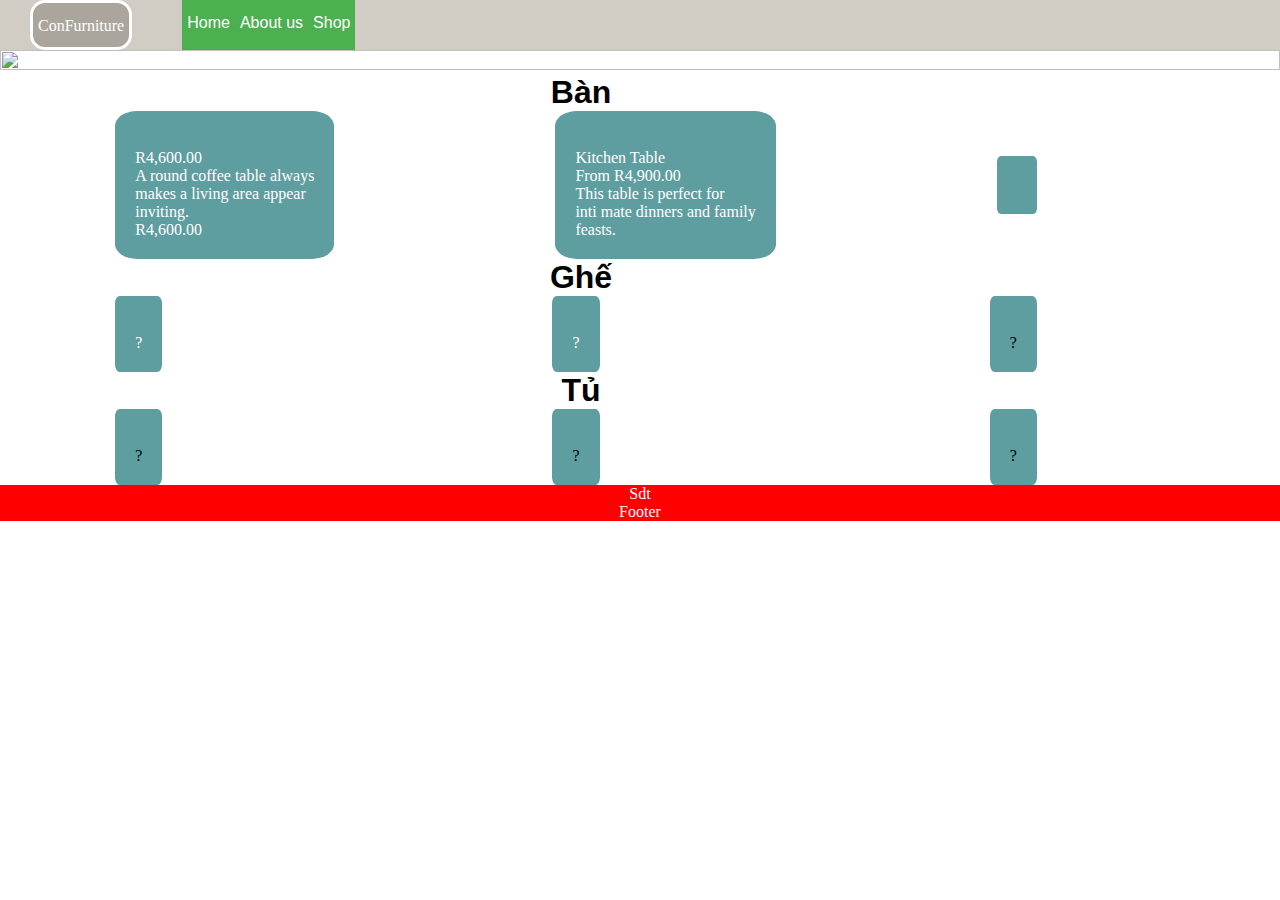
==== index.html @ 7d1e919d "link(havent finished yet)" ====
<!DOCTYPE html>
<html lang="en">

<head>
    <meta charset="UTF-8">
    <meta name="viewport" content="width=device-width, initial-scale=1.0">
    <title>ConFurniture</title>
    <link rel="stylesheet" href="style.css">
</head>

<body>
    <div class="side_bar"></div>
    <div class="bar">
        <div class="left">

            <ul>
                <li style="margin-left:-70px; margin-right: 50px;" id="av">ConFurniture</li>
                <li><a href="home.html">Home</a></li>
                <li>About us</li>
                <li><a href="index.html">Shop</a></li>

            </ul>
        </div>
        <div class="right">

        </div>
    </div>

    <div>
        <img style="width: 100%;height: 100%;"
            src="https://nhadep.com.vn/Uploads/images/banner/Slide-trang-chu/slide-1.jpg" alt="">
    </div>
    <div style="display: flex;" class="content-contaner">

        <div class="right-content">
            <h1 id="name">Bàn</h1>
            <section class="thingys">
                <a href="./table.html">
                    <div class="box">
                        <div>
                            <img class="img" src="https://incanda.co.za/wp-content/uploads/2018/10/LIN_7683-scaled.jpg"
                                alt="">
                        </div>
                        <p>R4,600.00</p>

                        <p> A round coffee table always</p>
                        <p>makes a living area appear</p>
                        <p>inviting.</p>
                        R4,600.00

                        <!-- A round coffee table always makes a living area appear inviting. The Namib coffee table is ideal for a cup of anything with a few friends. -->

                        <!-- All items are subject to availability; current lead times will apply for manufacturing. -->
                        <!-- For more fabric, leather, wood or size options, please contact one of our showrooms. -->
                        <!-- Photos used are representative of the design only. Variation is bound to occur due to the nature of organic material and configuration of digital screens. Choose from swatches for fabric or leather. -->
                    </div>
                </a>
                <a href="./table2.html">
                    <div class="box">
                        <div>
                            <img class="img" src="https://incanda.co.za/wp-content/uploads/2018/10/LIN_7896-scaled.jpg"
                                alt="">
                        </div>
                        <p>Kitchen Table </p>
                        <p>From R4,900.00</p>
                        <p>This table is perfect for</p>
                        <p>inti mate dinners and family</p>
                        <p>feasts.</p>
                    </div>
                </a>
                <a href="./table3.html">
                    <div class="box">
                        <div>
                            <img src="https://media.discordapp.net/attachments/761925313293713485/761925721018597376/download_1.jpg"
                                alt="">
                        </div>
                    </div>
                </a>
            </section>
            </h1>
            <h1 id="name">Ghế</h1>
            <section class="thingys">
                <a href="./chair1">
                    <div class="box">
                        <div>
                            <img src="https://media.discordapp.net/attachments/761925313293713485/761925795744186398/download_6.jpg"
                                alt="">
                        </div>
                        <p>?</p>
                    </div>
                </a>
                <a href="./chair2.html">
                    <div class="box">
                        <div>
                            <img src="https://media.discordapp.net/attachments/761925313293713485/761925794460598303/download_5.jpg"
                                alt="">
                        </div>
                        <p>?</p>
                    </div>
                </a>    
                

                <div class="box">
                    <div>
                        <img src="https://media.discordapp.net/attachments/761925313293713485/761925746431623188/download_3.jpg"
                            alt="">
                    </div>
                    <p>?</p>
                </div>


            </section>
            </h1>
            <h1 id="name">Tủ</h1>
            <section class="thingys">
                <div class="box">
                    <div>
                        <img src="https://media.discordapp.net/attachments/761925313293713485/761925797010604032/download_7.jpg"
                            alt="">
                    </div>
                    <p>?</p>
                </div>
                <div class="box">
                    <div>
                        <img src="https://media.discordapp.net/attachments/761925313293713485/761925799309213696/download_10.jpg"
                            alt="">
                    </div>
                    <p>?</p>
                </div>
                <div class="box">
                    <div>
                        <img src="https://media.discordapp.net/attachments/761925313293713485/761925797010604032/download_7.jpg"
                            alt="">
                    </div>
                    <p>?</p>
                </div>
            </section>
        </div>

    </div>
    <div class="footer">
        <div>
            <p>
                Sdt
            </p>

        </div>
        <p>Footer</p>
    </div>
</body>

</html>
---- style.css ----
*{
    padding: 0px;
    margin: 0px;
    box-sizing: border-box;
}

.bar{

    color: #f5f6fa ;
    height: 50px;
    background-color:#49391841 ;
    font-family: 'Roboto', sans-serif;
    line-height: 35px;
    overflow: hidden;
   
}
.left ul li a{
    text-decoration: none;
}
#name{
    margin-left: 10px;
    font-family: 'Roboto', sans-serif;

}
.left{
    float: left;
    margin-left:100px;

}
.right{
    float: right
}
li{
    list-style: none;
    float: left;
    padding: 5px;
    display:flex;
    background-color: #4CAF50;
    color: white;
    height: 50px;

}
.thingys{
    display: flex;
    justify-content: space-between;
    align-items: center;  
    width: 80%; 
    margin: auto;

}
.box{
    background-color: cadetblue;
    padding: 20px;
    border-radius: 10%;
    transition: all 0.4s;
}
h1{
    text-align: center;
}
#av{
    font-family: 'Pacifico', cursive;
    border-style: solid;
    border-radius: 15px ;
    background-color :#aaa69d ;
    
}
.side_bar{
 background-color: azure;
}
.right-content{
    width: 90%;
}
.left-content{
    
    width:10%;
    height: fit-content;
    background-color: aquamarine;
}

.home{
    margin-top: 100px;
    text-align: center;
}
.footer {
    /* position: fixed;
    left: 0;
    bottom: 0; */
    width: 100%;
    background-color: red;
    color: white;
    text-align: center;
  }
  .img{
      width: 200px;
  }
  .bar:hover {
    background-color: #49391841;
}
a{
    background-color: #4CAF50;
    color: white;
  
}
.left-content{
    position: fixed;
    top: 50%;
    background-color: #aaa69d;
    padding: 10px;
    padding-top: 100px;
    padding-bottom: 100px;
    text-decoration:none;
    width:200px ;
}
.box:hover{
    transform: scale(1.3);
    box-shadow: 10px 10px 10px grey;

}
a{
    text-decoration: none;
    background-color: transparent;
}
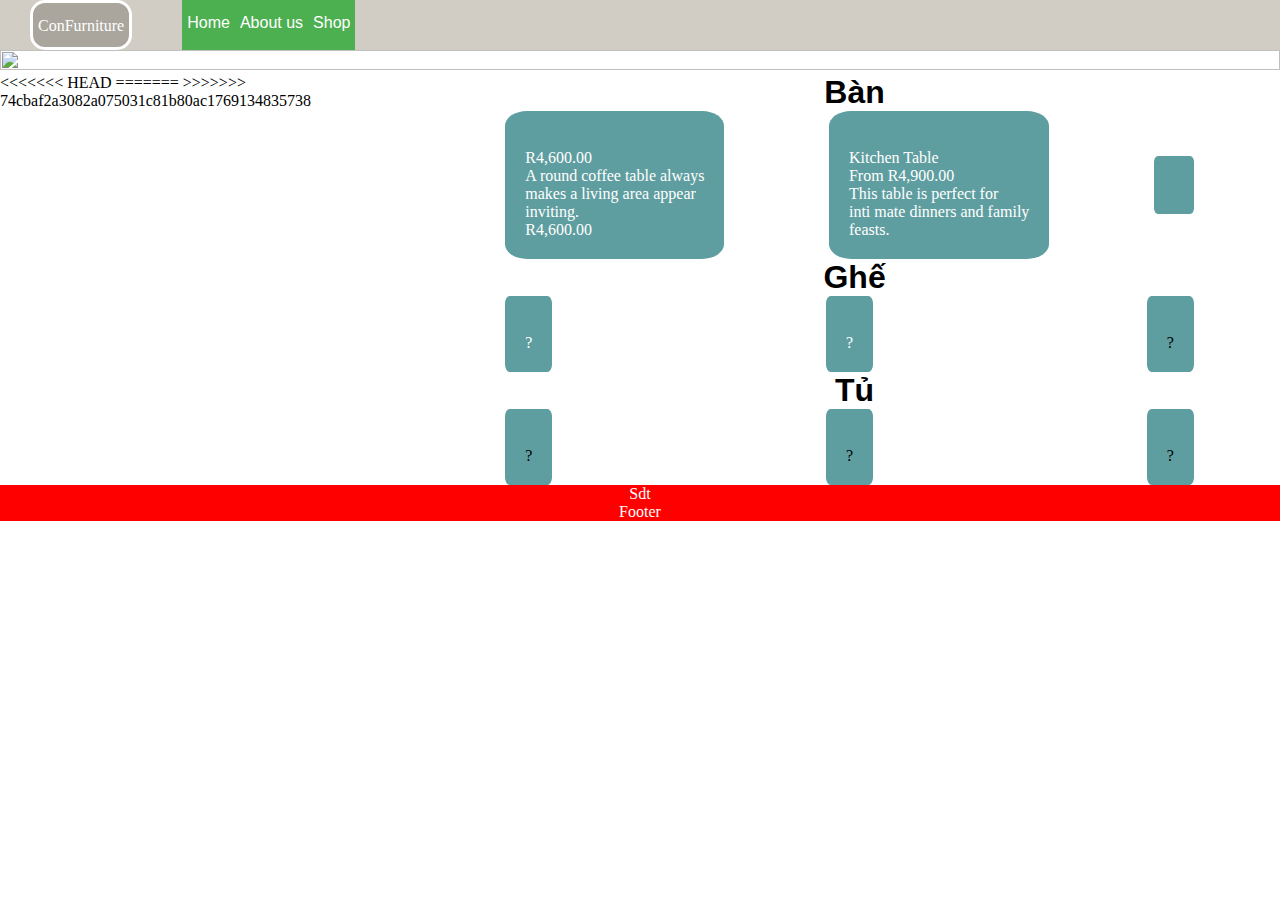
==== commit 8c2dff0d: "Merge branch 'master' of https://github.com/isnotava/isnotava.github.io into master" ====
--- a/index.html
+++ b/index.html
@@ -31,7 +31,10 @@
             src="https://nhadep.com.vn/Uploads/images/banner/Slide-trang-chu/slide-1.jpg" alt="">
     </div>
     <div style="display: flex;" class="content-contaner">
+<<<<<<< HEAD
 
+=======
+>>>>>>> 74cbaf2a3082a075031c81b80ac1769134835738
         <div class="right-content">
             <h1 id="name">Bàn</h1>
             <section class="thingys">
--- a/style.css
+++ b/style.css
@@ -89,11 +89,11 @@
     background-color: red;
     color: white;
     text-align: center;
-  }
-  .img{
+}
+.img{
       width: 200px;
-  }
-  .bar:hover {
+}
+.bar:hover {
     background-color: #49391841;
 }
 a{
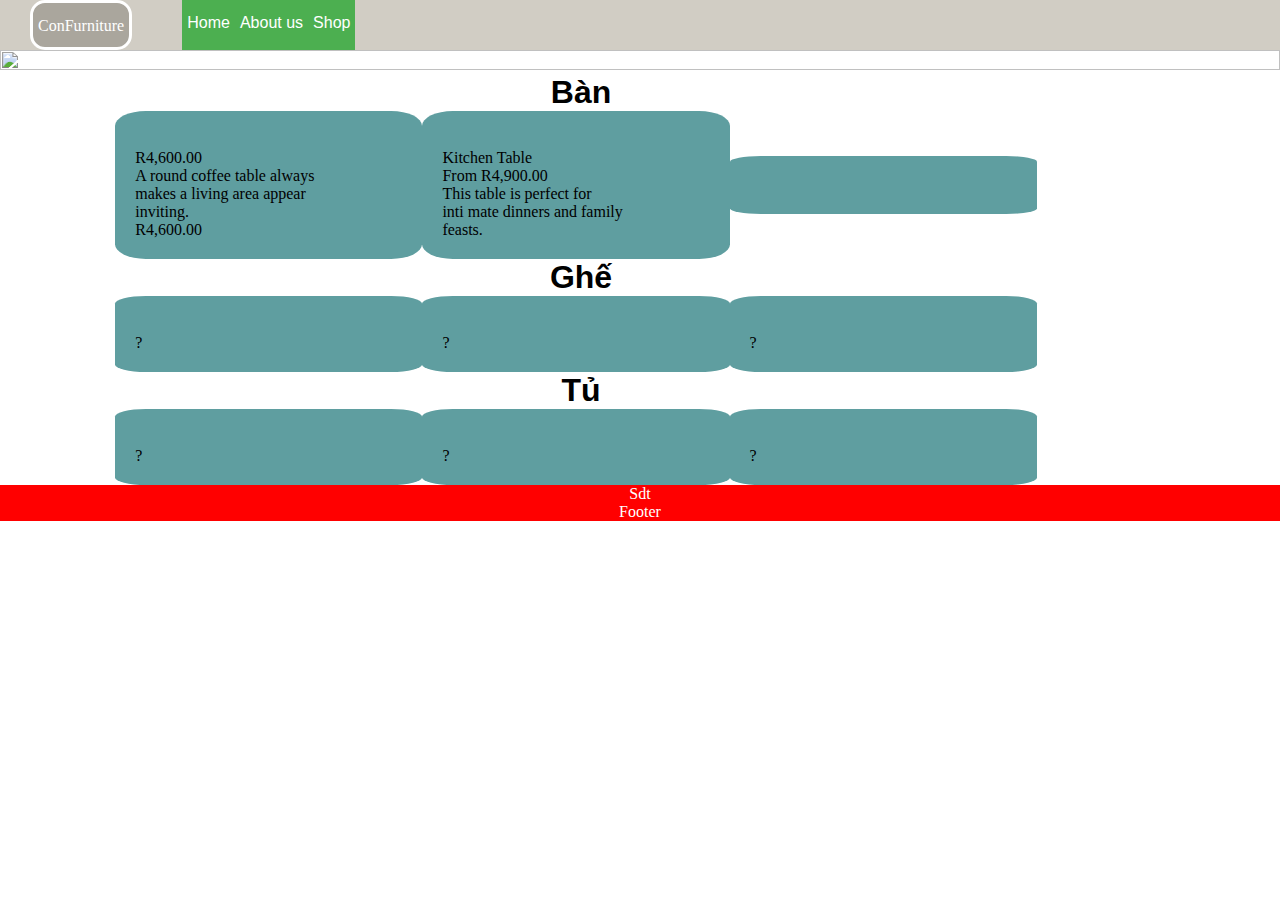
==== commit badc6e4b: "new" ====
--- a/index.html
+++ b/index.html
@@ -31,78 +31,61 @@
             src="https://nhadep.com.vn/Uploads/images/banner/Slide-trang-chu/slide-1.jpg" alt="">
     </div>
     <div style="display: flex;" class="content-contaner">
-<<<<<<< HEAD
-
-=======
->>>>>>> 74cbaf2a3082a075031c81b80ac1769134835738
         <div class="right-content">
             <h1 id="name">Bàn</h1>
             <section class="thingys">
-                <a href="./table.html">
-                    <div class="box">
-                        <div>
-                            <img class="img" src="https://incanda.co.za/wp-content/uploads/2018/10/LIN_7683-scaled.jpg"
-                                alt="">
-                        </div>
-                        <p>R4,600.00</p>
+                <div class="box">
+                    <div>
+                        <img class="img" src="https://incanda.co.za/wp-content/uploads/2018/10/LIN_7683-scaled.jpg"
+                            alt="">
+                    </div>
+                    <p>R4,600.00</p>
 
-                        <p> A round coffee table always</p>
-                        <p>makes a living area appear</p>
-                        <p>inviting.</p>
-                        R4,600.00
+                    <p> A round coffee table always</p>
+                    <p>makes a living area appear</p>
+                    <p>inviting.</p>
+                    R4,600.00
+                </div>
+                <!-- A round coffee table always makes a living area appear inviting. The Namib coffee table is ideal for a cup of anything with a few friends. -->
+                <!-- All items are subject to availability; current lead times will apply for manufacturing. -->
+                <!-- For more fabric, leather, wood or size options, please contact one of our showrooms. -->
+                <!-- Photos used are representative of the design only. Variation is bound to occur due to the nature of organic material and configuration of digital screens. Choose from swatches for fabric or leather. -->
 
-                        <!-- A round coffee table always makes a living area appear inviting. The Namib coffee table is ideal for a cup of anything with a few friends. -->
-
-                        <!-- All items are subject to availability; current lead times will apply for manufacturing. -->
-                        <!-- For more fabric, leather, wood or size options, please contact one of our showrooms. -->
-                        <!-- Photos used are representative of the design only. Variation is bound to occur due to the nature of organic material and configuration of digital screens. Choose from swatches for fabric or leather. -->
+                <div class="box">
+                    <div style = "width: 100%;">
+                        <img class="img" src="https://incanda.co.za/wp-content/uploads/2018/10/LIN_7896-scaled.jpg"
+                            alt="">
                     </div>
-                </a>
-                <a href="./table2.html">
-                    <div class="box">
-                        <div>
-                            <img class="img" src="https://incanda.co.za/wp-content/uploads/2018/10/LIN_7896-scaled.jpg"
-                                alt="">
-                        </div>
-                        <p>Kitchen Table </p>
-                        <p>From R4,900.00</p>
-                        <p>This table is perfect for</p>
-                        <p>inti mate dinners and family</p>
-                        <p>feasts.</p>
+                    <p>Kitchen Table </p>
+                    <p>From R4,900.00</p>
+                    <p>This table is perfect for</p>
+                    <p>inti mate dinners and family</p>
+                    <p>feasts.</p>
+                </div>
+                <div class="box">
+                    <div>
+                        <img src="https://media.discordapp.net/attachments/761925313293713485/761925721018597376/download_1.jpg"
+                            alt="">
                     </div>
-                </a>
-                <a href="./table3.html">
-                    <div class="box">
-                        <div>
-                            <img src="https://media.discordapp.net/attachments/761925313293713485/761925721018597376/download_1.jpg"
-                                alt="">
-                        </div>
-                    </div>
-                </a>
+                </div>
             </section>
             </h1>
             <h1 id="name">Ghế</h1>
             <section class="thingys">
-                <a href="./chair1">
-                    <div class="box">
-                        <div>
-                            <img src="https://media.discordapp.net/attachments/761925313293713485/761925795744186398/download_6.jpg"
-                                alt="">
-                        </div>
-                        <p>?</p>
+                <div class="box">
+                    <div>
+                        <img src="https://media.discordapp.net/attachments/761925313293713485/761925795744186398/download_6.jpg"
+                            alt="">
                     </div>
-                </a>
-                <a href="./chair2.html">
-                    <div class="box">
-                        <div>
-                            <img src="https://media.discordapp.net/attachments/761925313293713485/761925794460598303/download_5.jpg"
-                                alt="">
-                        </div>
-                        <p>?</p>
+                    <p>?</p>
+                </div>
+                <div class="box">
+                    <div>
+                        <img src="https://media.discordapp.net/attachments/761925313293713485/761925794460598303/download_5.jpg"
+                            alt="">
                     </div>
-                </a>    
-                
-
+                    <p>?</p>
+                </div>
                 <div class="box">
                     <div>
                         <img src="https://media.discordapp.net/attachments/761925313293713485/761925746431623188/download_3.jpg"
@@ -110,8 +93,6 @@
                     </div>
                     <p>?</p>
                 </div>
-
-
             </section>
             </h1>
             <h1 id="name">Tủ</h1>
--- a/style.css
+++ b/style.css
@@ -12,6 +12,7 @@
     font-family: 'Roboto', sans-serif;
     line-height: 35px;
     overflow: hidden;
+  
    
 }
 .left ul li a{
@@ -52,7 +53,9 @@
     background-color: cadetblue;
     padding: 20px;
     border-radius: 10%;
-    transition: all 0.4s;
+    transition: all 0.4s;  
+    cursor: pointer;
+    width: 350px;
 }
 h1{
     text-align: center;
@@ -91,10 +94,11 @@
     text-align: center;
 }
 .img{
-      width: 200px;
+      width: 100%;
 }
 .bar:hover {
     background-color: #49391841;
+    cursor: pointer;
 }
 a{
     background-color: #4CAF50;
@@ -116,7 +120,4 @@
     box-shadow: 10px 10px 10px grey;
 
 }
-a{
-    text-decoration: none;
-    background-color: transparent;
-}
+
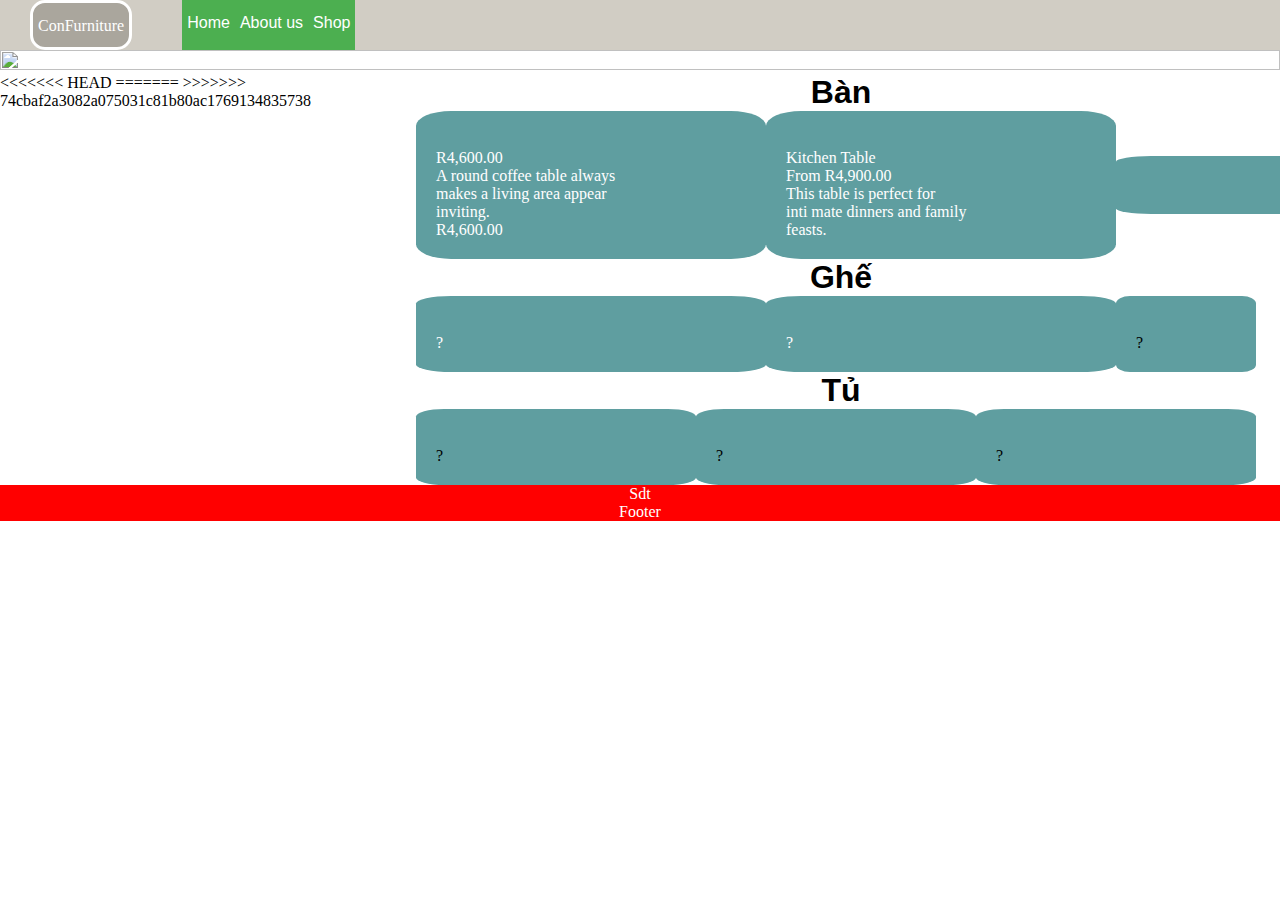
==== commit 17c45b06: "Merge branch 'master' of https://github.com/isnotava/isnotava.github.io into master" ====
--- a/index.html
+++ b/index.html
@@ -31,61 +31,78 @@
             src="https://nhadep.com.vn/Uploads/images/banner/Slide-trang-chu/slide-1.jpg" alt="">
     </div>
     <div style="display: flex;" class="content-contaner">
+<<<<<<< HEAD
+
+=======
+>>>>>>> 74cbaf2a3082a075031c81b80ac1769134835738
         <div class="right-content">
             <h1 id="name">Bàn</h1>
             <section class="thingys">
-                <div class="box">
-                    <div>
-                        <img class="img" src="https://incanda.co.za/wp-content/uploads/2018/10/LIN_7683-scaled.jpg"
-                            alt="">
+                <a href="./table.html">
+                    <div class="box">
+                        <div>
+                            <img class="img" src="https://incanda.co.za/wp-content/uploads/2018/10/LIN_7683-scaled.jpg"
+                                alt="">
+                        </div>
+                        <p>R4,600.00</p>
+
+                        <p> A round coffee table always</p>
+                        <p>makes a living area appear</p>
+                        <p>inviting.</p>
+                        R4,600.00
+
+                        <!-- A round coffee table always makes a living area appear inviting. The Namib coffee table is ideal for a cup of anything with a few friends. -->
+
+                        <!-- All items are subject to availability; current lead times will apply for manufacturing. -->
+                        <!-- For more fabric, leather, wood or size options, please contact one of our showrooms. -->
+                        <!-- Photos used are representative of the design only. Variation is bound to occur due to the nature of organic material and configuration of digital screens. Choose from swatches for fabric or leather. -->
                     </div>
-                    <p>R4,600.00</p>
-
-                    <p> A round coffee table always</p>
-                    <p>makes a living area appear</p>
-                    <p>inviting.</p>
-                    R4,600.00
-                </div>
-                <!-- A round coffee table always makes a living area appear inviting. The Namib coffee table is ideal for a cup of anything with a few friends. -->
-                <!-- All items are subject to availability; current lead times will apply for manufacturing. -->
-                <!-- For more fabric, leather, wood or size options, please contact one of our showrooms. -->
-                <!-- Photos used are representative of the design only. Variation is bound to occur due to the nature of organic material and configuration of digital screens. Choose from swatches for fabric or leather. -->
-
-                <div class="box">
-                    <div style = "width: 100%;">
-                        <img class="img" src="https://incanda.co.za/wp-content/uploads/2018/10/LIN_7896-scaled.jpg"
-                            alt="">
+                </a>
+                <a href="./table2.html">
+                    <div class="box">
+                        <div>
+                            <img class="img" src="https://incanda.co.za/wp-content/uploads/2018/10/LIN_7896-scaled.jpg"
+                                alt="">
+                        </div>
+                        <p>Kitchen Table </p>
+                        <p>From R4,900.00</p>
+                        <p>This table is perfect for</p>
+                        <p>inti mate dinners and family</p>
+                        <p>feasts.</p>
                     </div>
-                    <p>Kitchen Table </p>
-                    <p>From R4,900.00</p>
-                    <p>This table is perfect for</p>
-                    <p>inti mate dinners and family</p>
-                    <p>feasts.</p>
-                </div>
-                <div class="box">
-                    <div>
-                        <img src="https://media.discordapp.net/attachments/761925313293713485/761925721018597376/download_1.jpg"
-                            alt="">
+                </a>
+                <a href="./table3.html">
+                    <div class="box">
+                        <div>
+                            <img src="https://media.discordapp.net/attachments/761925313293713485/761925721018597376/download_1.jpg"
+                                alt="">
+                        </div>
                     </div>
-                </div>
+                </a>
             </section>
             </h1>
             <h1 id="name">Ghế</h1>
             <section class="thingys">
-                <div class="box">
-                    <div>
-                        <img src="https://media.discordapp.net/attachments/761925313293713485/761925795744186398/download_6.jpg"
-                            alt="">
+                <a href="./chair1">
+                    <div class="box">
+                        <div>
+                            <img src="https://media.discordapp.net/attachments/761925313293713485/761925795744186398/download_6.jpg"
+                                alt="">
+                        </div>
+                        <p>?</p>
                     </div>
-                    <p>?</p>
-                </div>
-                <div class="box">
-                    <div>
-                        <img src="https://media.discordapp.net/attachments/761925313293713485/761925794460598303/download_5.jpg"
-                            alt="">
+                </a>
+                <a href="./chair2.html">
+                    <div class="box">
+                        <div>
+                            <img src="https://media.discordapp.net/attachments/761925313293713485/761925794460598303/download_5.jpg"
+                                alt="">
+                        </div>
+                        <p>?</p>
                     </div>
-                    <p>?</p>
-                </div>
+                </a>    
+                
+
                 <div class="box">
                     <div>
                         <img src="https://media.discordapp.net/attachments/761925313293713485/761925746431623188/download_3.jpg"
@@ -93,6 +110,8 @@
                     </div>
                     <p>?</p>
                 </div>
+
+
             </section>
             </h1>
             <h1 id="name">Tủ</h1>
--- a/style.css
+++ b/style.css
@@ -120,4 +120,7 @@
     box-shadow: 10px 10px 10px grey;
 
 }
-
+a{
+    text-decoration: none;
+    background-color: transparent;
+}
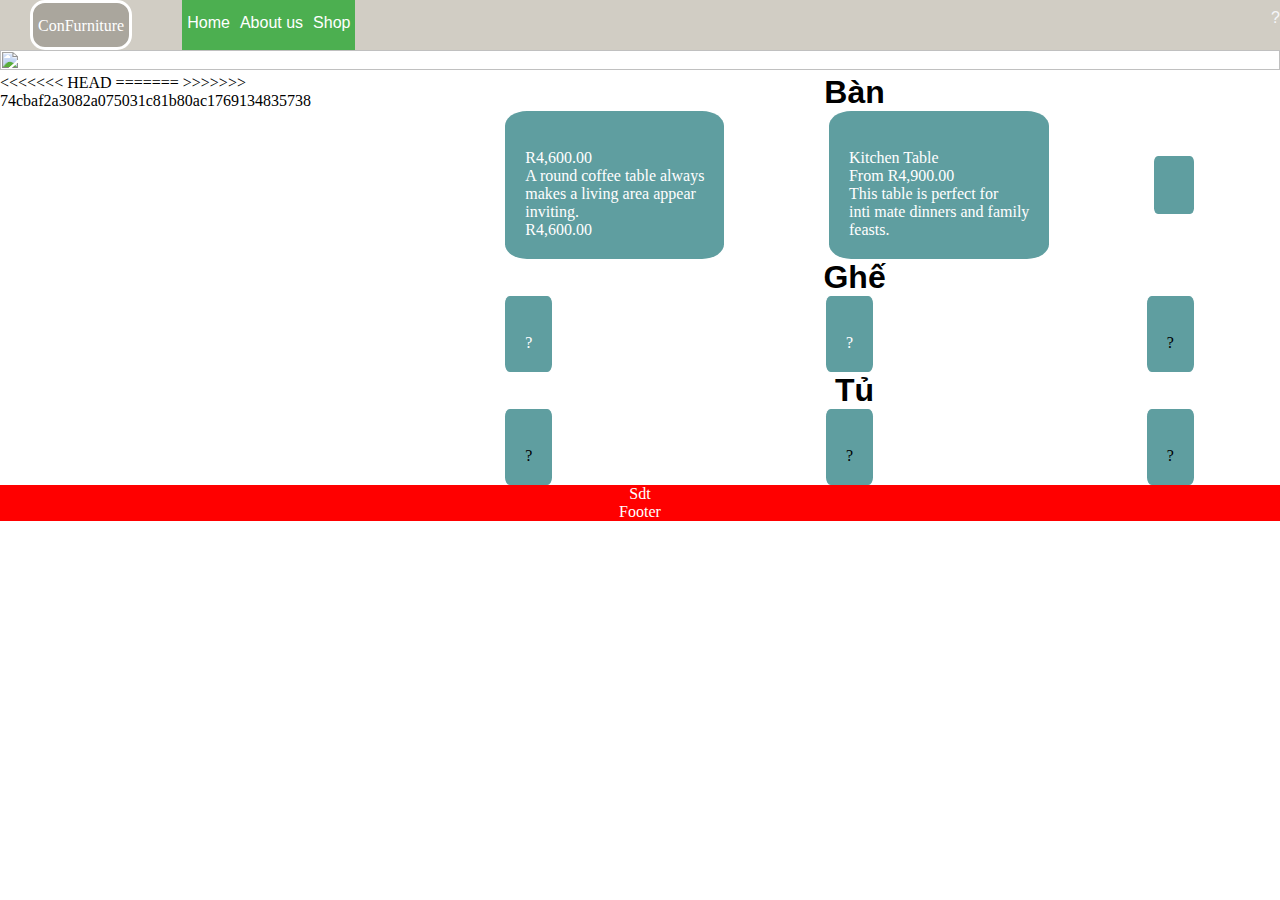
==== commit 885f9b4a: "small website" ====
--- a/index.html
+++ b/index.html
@@ -18,11 +18,11 @@
                 <li><a href="home.html">Home</a></li>
                 <li>About us</li>
                 <li><a href="index.html">Shop</a></li>
-
+                
             </ul>
         </div>
         <div class="right">
-
+            ?
         </div>
     </div>
 
--- a/style.css
+++ b/style.css
@@ -12,7 +12,6 @@
     font-family: 'Roboto', sans-serif;
     line-height: 35px;
     overflow: hidden;
-  
    
 }
 .left ul li a{
@@ -53,9 +52,7 @@
     background-color: cadetblue;
     padding: 20px;
     border-radius: 10%;
-    transition: all 0.4s;  
-    cursor: pointer;
-    width: 350px;
+    transition: all 0.4s;
 }
 h1{
     text-align: center;
@@ -94,11 +91,10 @@
     text-align: center;
 }
 .img{
-      width: 100%;
+      width: 200px;
 }
 .bar:hover {
     background-color: #49391841;
-    cursor: pointer;
 }
 a{
     background-color: #4CAF50;
@@ -124,3 +120,8 @@
     text-decoration: none;
     background-color: transparent;
 }
+.itembox{
+    background-color: cadetblue;
+    padding: 20px;
+    transition: all 0.4s;
+}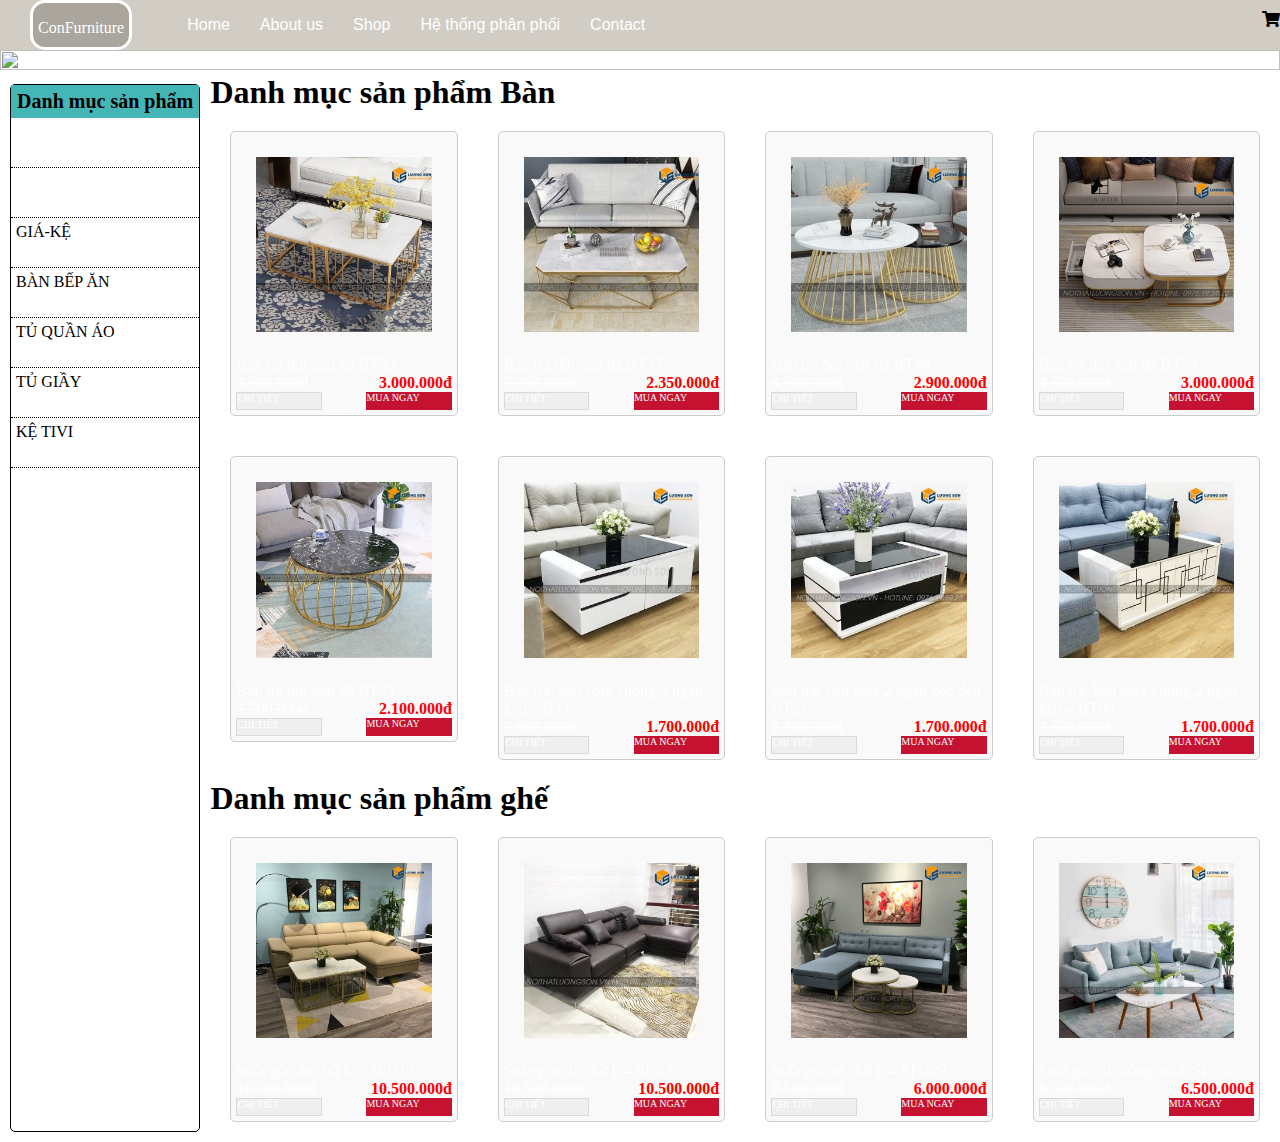
==== commit 8933fa3e: "all new code" ====
--- a/index.html
+++ b/index.html
@@ -5,24 +5,28 @@
     <meta charset="UTF-8">
     <meta name="viewport" content="width=device-width, initial-scale=1.0">
     <title>ConFurniture</title>
+    <link rel="stylesheet" href="https://use.fontawesome.com/releases/v5.6.3/css/all.css" />
     <link rel="stylesheet" href="style.css">
+    <link rel="stylesheet" href="https://cdn.jsdelivr.net/npm/bootstrap@4.5.3/dist/css/bootstrap.min.css"
+        integrity="sha384-TX8t27EcRE3e/ihU7zmQxVncDAy5uIKz4rEkgIXeMed4M0jlfIDPvg6uqKI2xXr2" crossorigin="anonymous">
 </head>
 
 <body>
     <div class="side_bar"></div>
     <div class="bar">
         <div class="left">
-
             <ul>
                 <li style="margin-left:-70px; margin-right: 50px;" id="av">ConFurniture</li>
                 <li><a href="home.html">Home</a></li>
-                <li>About us</li>
+                <li><a href="">About us</a></li>
                 <li><a href="index.html">Shop</a></li>
-                
+                <li><a href="index.html">Hệ thống phân phối</a></li>
+                <li><a href="index.html">Contact</a></li>
+
             </ul>
         </div>
         <div class="right">
-            ?
+            <div class="cart-icon"><i class="fas fa-shopping-cart"></i></div>
         </div>
     </div>
 
@@ -30,11 +34,8 @@
         <img style="width: 100%;height: 100%;"
             src="https://nhadep.com.vn/Uploads/images/banner/Slide-trang-chu/slide-1.jpg" alt="">
     </div>
-    <div style="display: flex;" class="content-contaner">
-<<<<<<< HEAD
-
-=======
->>>>>>> 74cbaf2a3082a075031c81b80ac1769134835738
+
+    <!-- <div style="display: flex;" class="content-contaner">
         <div class="right-content">
             <h1 id="name">Bàn</h1>
             <section class="thingys">
@@ -50,12 +51,6 @@
                         <p>makes a living area appear</p>
                         <p>inviting.</p>
                         R4,600.00
-
-                        <!-- A round coffee table always makes a living area appear inviting. The Namib coffee table is ideal for a cup of anything with a few friends. -->
-
-                        <!-- All items are subject to availability; current lead times will apply for manufacturing. -->
-                        <!-- For more fabric, leather, wood or size options, please contact one of our showrooms. -->
-                        <!-- Photos used are representative of the design only. Variation is bound to occur due to the nature of organic material and configuration of digital screens. Choose from swatches for fabric or leather. -->
                     </div>
                 </a>
                 <a href="./table2.html">
@@ -100,8 +95,8 @@
                         </div>
                         <p>?</p>
                     </div>
-                </a>    
-                
+                </a>
+
 
                 <div class="box">
                     <div>
@@ -140,8 +135,378 @@
             </section>
         </div>
 
+    </div> -->
+    <div class="container">
+        <div class="side-bar">
+            <h1 style="font-size: 20px;background-color: rgb(69, 182, 182);padding: 5px; text-align: center;">Danh mục
+                sản phẩm</h1>
+            <ul>
+                <li><a href="#">Bàn</a></li>
+                <li><a href="#">Ghế</a></li>
+                <li>Giá-kệ</li>
+                <li>Bàn bếp ăn</li>
+                <li>Tủ quần áo</li>
+                <li>Tủ giầy</li>
+                <li>Kệ TIVI</li>
+            </ul>
+        </div>
+        <div class="sanpham-container">
+            <h1>Danh mục sản phẩm Bàn</h1>
+            <div class="list-table">
+                <ul class="list-unstyled product-style">
+                    <!-- list san pham ban  -->
+                    <li class="product_item product">
+                        <div class="rt-thumb">
+                            <a href="#" class="rt-tooltip">
+                                <div class="img-box">
+                                    <img class="img" src="./img/table-img/ban-tra-doi-dep-bt35-min-300x300.jpg" alt="">
+                                </div>
+
+                                <p>Bàn trà đôi mặt đá BT35</p>
+                                <span class="price">
+                                    <span class="regular-price">
+                                        4.500.000đ
+                                    </span>
+                                    <span class="sale-price">
+                                        3.000.000đ
+                                    </span>
+                                </span>
+                                <div class="add_to_your_cart">
+                                    <a class="before btn" href="https://noithatluongson.vn/ban-tra-doi-mat-da-bt35/">CHI
+                                        TIẾT</a>
+                                    <span style="display: inline-block; width: 25%; color: #f9f9f9;">correct</span>
+
+                                    <a class="after btn" href="">MUA NGAY</a>
+                                </div>
+                            </a>
+                        </div>
+                    </li>
+
+                    <li class="product_item product">
+                        <div class="rt-thumb">
+                            <a href="#" class="rt-tooltip">
+                                <div class="img-box">
+                                    <img class="img" src="./img/table-img/ban-tra-mat-da-bt37-min-300x300.jpg" alt="">
+                                </div>
+
+                                <p>Bàn trà đôi mặt đá BT37</p>
+                                <span class="price">
+                                    <span class="regular-price">
+                                        3.350.000đ
+                                    </span>
+                                    <span class="sale-price">
+                                        2.350.000đ
+                                    </span>
+                                </span>
+                                <div class="add_to_your_cart">
+                                    <a class="before btn" href="https://noithatluongson.vn/ban-tra-doi-mat-da-bt35/">CHI
+                                        TIẾT</a>
+                                    <span style="display: inline-block; width: 25%; color: #f9f9f9;">correct</span>
+
+                                    <a class="after btn" href="">MUA NGAY</a>
+                                </div>
+                            </a>
+                        </div>
+                    </li>
+
+                    <li class="product_item product">
+                        <div class="rt-thumb">
+                            <a href="#" class="rt-tooltip">
+                                <div class="img-box">
+                                    <img class="img" src="./img/table-img/ban-tra-me-con-bt38-min-300x300.jpg" alt="">
+                                </div>
+
+                                <p>Bàn trà đôi mặt đá BT38</p>
+                                <span class="price">
+                                    <span class="regular-price">
+                                        4.500.000đ
+                                    </span>
+                                    <span class="sale-price">
+                                        2.900.000đ
+                                    </span>
+                                </span>
+                                <div class="add_to_your_cart">
+                                    <a class="before btn" href="https://noithatluongson.vn/ban-tra-doi-mat-da-bt35/">CHI
+                                        TIẾT</a>
+                                    <span style="display: inline-block; width: 25%; color: #f9f9f9;">correct</span>
+
+                                    <a class="after btn" href="">MUA NGAY</a>
+                                </div>
+                            </a>
+                        </div>
+                    </li>
+
+                    <li class="product_item product">
+                        <div class="rt-thumb">
+                            <a href="#" class="rt-tooltip">
+                                <div class="img-box">
+                                    <img class="img" src="./img/table-img/ban-tra-doi-dep-bt34-min.jpg" alt="">
+                                </div>
+
+                                <p>Bàn trà đôi mặt đá BT34</p>
+                                <span class="price">
+                                    <span class="regular-price">
+                                        4.500.000đ
+                                    </span>
+                                    <span class="sale-price">
+                                        3.000.000đ
+                                    </span>
+                                </span>
+                                <div class="add_to_your_cart">
+                                    <a class="before btn" href="https://noithatluongson.vn/ban-tra-doi-mat-da-bt35/">CHI
+                                        TIẾT</a>
+                                    <span style="display: inline-block; width: 25%; color: #f9f9f9;">correct</span>
+
+                                    <a class="after btn" href="">MUA NGAY</a>
+                                </div>
+                            </a>
+                        </div>
+                    </li>
+
+                </ul>
+            </div>
+
+            <!-- PHAN 2 cua ban -->
+            <div class="list-table">
+                <ul class="list-unstyled product-style">
+                    <li class="product_item product">
+                        <div class="rt-thumb">
+                            <a href="#" class="rt-tooltip">
+                                <div class="img-box">
+                                    <img class="img" src="./img/table-img/ban-sofa-dep-bt33-min-300x300.jpg" alt="">
+                                </div>
+
+                                <p>Bàn trà đôi mặt đá BT33</p>
+                                <span class="price">
+                                    <span class="regular-price">
+                                        3.500.000đ
+                                    </span>
+                                    <span class="sale-price">
+                                        2.100.000đ
+                                    </span>
+                                </span>
+                                <div class="add_to_your_cart">
+                                    <a class="before btn" href="https://noithatluongson.vn/ban-tra-doi-mat-da-bt35/">CHI
+                                        TIẾT</a>
+                                    <span style="display: inline-block; width: 25%; color: #f9f9f9;">correct</span>
+
+                                    <a class="after btn" href="">MUA NGAY</a>
+                                </div>
+                            </a>
+                        </div>
+                    </li>
+
+                    <li class="product_item product">
+                        <div class="rt-thumb">
+                            <a href="#" class="rt-tooltip">
+                                <div class="img-box">
+                                    <img class="img" src="./img/table-img/ban-tra-bt17-1-300x300.jpg" alt="">
+                                </div>
+
+                                <p>Bàn trà, bàn sofa vuông 3 ngăn kéo – BT17</p>
+                                <span class="price">
+                                    <span class="regular-price">
+                                        2.600.000đ
+                                    </span>
+                                    <span class="sale-price">
+                                        1.700.000đ
+                                    </span>
+                                </span>
+                                <div class="add_to_your_cart">
+                                    <a class="before btn" href="https://noithatluongson.vn/ban-tra-doi-mat-da-bt35/">CHI
+                                        TIẾT</a>
+                                    <span style="display: inline-block; width: 25%; color: #f9f9f9;">correct</span>
+
+                                    <a class="after btn" href="">MUA NGAY</a>
+                                </div>
+                            </a>
+                        </div>
+                    </li>
+
+                    <li class="product_item product">
+                        <div class="rt-thumb">
+                            <a href="#" class="rt-tooltip">
+                                <div class="img-box">
+                                    <img class="img" src="./img/table-img/ban-tra-bt21-1-300x300.jpg" alt="">
+                                </div>
+
+                                <p>Bàn trà, bàn sofa 2 ngăn kéo đen BT21</p>
+                                <span class="price">
+                                    <span class="regular-price">
+                                        2.300.000đ
+                                    </span>
+                                    <span class="sale-price">
+                                        1.700.000đ
+                                    </span>
+                                </span>
+                                <div class="add_to_your_cart">
+                                    <a class="before btn" href="https://noithatluongson.vn/ban-tra-doi-mat-da-bt35/">CHI
+                                        TIẾT</a>
+                                    <span style="display: inline-block; width: 25%; color: #f9f9f9;">correct</span>
+
+                                    <a class="after btn" href="">MUA NGAY</a>
+                                </div>
+                            </a>
+                        </div>
+                    </li>
+
+                    <li class="product_item product">
+                        <div class="rt-thumb">
+                            <a href="#" class="rt-tooltip">
+                                <div class="img-box">
+                                    <img class="img" src="./img/table-img/ban-tra-bt09-1-300x300.jpg" alt="">
+                                </div>
+
+                                <p>Bàn trà, bàn sofa vuông 2 ngăn kéo – BT09</p>
+                                <span class="price">
+                                    <span class="regular-price">
+                                        2.500.000đ
+                                    </span>
+                                    <span class="sale-price">
+                                        1.700.000đ
+                                    </span>
+                                </span>
+                                <div class="add_to_your_cart">
+                                    <a class="before btn" href="https://noithatluongson.vn/ban-tra-doi-mat-da-bt35/">CHI
+                                        TIẾT</a>
+                                    <span style="display: inline-block; width: 25%; color: #f9f9f9;">correct</span>
+
+                                    <a class="after btn" href="">MUA NGAY</a>
+                                </div>
+                            </a>
+                        </div>
+                    </li>
+                </ul>
+            </div>
+
+            <!-- phan ghe -->
+            <h1>Danh mục sản phẩm ghế</h1>
+            <div class="list-table">
+                <ul class="list-unstyled product-style">
+                    <!-- list san pham ban  -->
+                    <li class="product_item product">
+                        <div class="rt-thumb">
+                            <a href="#" class="rt-tooltip">
+                                <div class="img-box">
+                                    <img class="img" src="./img/chair-img/sofa-goc-da-chu-L-SFD19-1-300x300.jpg" alt="">
+                                </div>
+
+                                <p>Sofa góc da chữ L – SFD19</p>
+                                <span class="price">
+                                    <span class="regular-price">
+                                        16.500.000đ
+                                    </span>
+                                    <span class="sale-price">
+                                        10.500.000đ
+                                    </span>
+                                </span>
+                                <div class="add_to_your_cart">
+                                    <a class="before btn" href="https://noithatluongson.vn/ban-tra-doi-mat-da-bt35/">CHI
+                                        TIẾT</a>
+                                    <span style="display: inline-block; width: 25%; color: #f9f9f9;">correct</span>
+
+                                    <a class="after btn" href="">MUA NGAY</a>
+                                </div>
+                            </a>
+                        </div>
+                    </li>
+
+                    <li class="product_item product">
+                        <div class="rt-thumb">
+                            <a href="#" class="rt-tooltip">
+                                <div class="img-box">
+                                    <img class="img" src="./img/chair-img/sofa-goc-da-sfg26-300x300.jpg" alt="">
+                                </div>
+
+                                <p>Sofa góc da chữ L – SFG26</p>
+                                <span class="price">
+                                    <span class="regular-price">
+                                        16.500.000đ
+                                    </span>
+                                    <span class="sale-price">
+                                        10.500.000đ
+                                    </span>
+                                </span>
+                                <div class="add_to_your_cart">
+                                    <a class="before btn" href="https://noithatluongson.vn/ban-tra-doi-mat-da-bt35/">CHI
+                                        TIẾT</a>
+                                    <span style="display: inline-block; width: 25%; color: #f9f9f9;">correct</span>
+
+                                    <a class="after btn" href="">MUA NGAY</a>
+                                </div>
+                            </a>
+                        </div>
+                    </li>
+
+                    <li class="product_item product">
+                        <div class="rt-thumb">
+                            <a href="#" class="rt-tooltip">
+                                <div class="img-box">
+                                    <img class="img" src="./img/chair-img/sofa-goc-ni-chu-l-sfg29-2-min-300x300.png"
+                                        alt="">
+                                </div>
+
+                                <p>Sofa góc nỉ chữ L – SFG29</p>
+                                <span class="price">
+                                    <span class="regular-price">
+                                        8.500.000đ
+                                    </span>
+                                    <span class="sale-price">
+                                        6.000.000đ
+                                    </span>
+                                </span>
+                                <div class="add_to_your_cart">
+                                    <a class="before btn" href="https://noithatluongson.vn/ban-tra-doi-mat-da-bt35/">CHI
+                                        TIẾT</a>
+                                    <span style="display: inline-block; width: 25%; color: #f9f9f9;">correct</span>
+
+                                    <a class="after btn" href="">MUA NGAY</a>
+                                </div>
+                            </a>
+                        </div>
+                    </li>
+
+                    <li class="product_item product">
+                        <div class="rt-thumb">
+                            <a href="#" class="rt-tooltip">
+                                <div class="img-box">
+                                    <img class="img" src="./img/chair-img/sofa-goc-ni-thong-minh-sfg30-1-300x300.jpg"
+                                        alt="">
+                                </div>
+
+                                <p>Sofa góc nỉ thông minh SFG30</p>
+                                <span class="price">
+                                    <span class="regular-price">
+                                        8.500.000đ
+                                    </span>
+                                    <span class="sale-price">
+                                        6.500.000đ
+                                    </span>
+                                </span>
+                                <div class="add_to_your_cart">
+                                    <a class="before btn" href="https://noithatluongson.vn/ban-tra-doi-mat-da-bt35/">CHI
+                                        TIẾT</a>
+                                    <span style="display: inline-block; width: 25%; color: #f9f9f9;">correct</span>
+
+                                    <a class="after btn" href="">MUA NGAY</a>
+                                </div>
+                            </a>
+                        </div>
+                    </li>
+
+                </ul>
+            </div>
+
+
+
+
+            <!-- list san pham ghe -->
+
+
+        </div>
+
     </div>
-    <div class="footer">
+    <!-- <div class="footer">
         <div>
             <p>
                 Sdt
@@ -149,7 +514,7 @@
 
         </div>
         <p>Footer</p>
-    </div>
+    </div> -->
 </body>
 
 </html>--- a/style.css
+++ b/style.css
@@ -10,8 +10,9 @@
     height: 50px;
     background-color:#49391841 ;
     font-family: 'Roboto', sans-serif;
-    line-height: 35px;
+    line-height: 40px;
     overflow: hidden;
+  
    
 }
 .left ul li a{
@@ -26,6 +27,9 @@
     float: left;
     margin-left:100px;
 
+}
+.left ul li{
+    margin-right: 20px;
 }
 .right{
     float: right
@@ -35,7 +39,7 @@
     float: left;
     padding: 5px;
     display:flex;
-    background-color: #4CAF50;
+    /* background-color: #4CAF50; */
     color: white;
     height: 50px;
 
@@ -52,11 +56,13 @@
     background-color: cadetblue;
     padding: 20px;
     border-radius: 10%;
-    transition: all 0.4s;
-}
-h1{
+    transition: all 0.4s;  
+    cursor: pointer;
+    width: 350px;
+}
+/* h1{
     text-align: center;
-}
+} */
 #av{
     font-family: 'Pacifico', cursive;
     border-style: solid;
@@ -90,11 +96,10 @@
     color: white;
     text-align: center;
 }
-.img{
-      width: 200px;
-}
+
 .bar:hover {
     background-color: #49391841;
+    cursor: pointer;
 }
 a{
     background-color: #4CAF50;
@@ -124,4 +129,116 @@
     background-color: cadetblue;
     padding: 20px;
     transition: all 0.4s;
+}
+
+/* new code Css */
+
+.right .cart-icon{
+    margin-right: 12x;
+    color: black;
+    transition: all 1s;
+}
+.cart-icon:hover{
+    transform: scale(1.3);
+}
+
+
+
+.sanpham-container .list-table{
+    display: flex;
+    flex-direction: column;
+}
+
+
+
+a{
+    text-decoration: none;
+}
+
+
+
+.side-bar{
+    width: 250px;
+    border: 1px solid black;
+    margin: 10px;
+    border-radius: 5px;
+}
+.side-bar ul{
+    display: flex;
+    flex-direction: column;
+}
+.side-bar ul li{
+    width: 100%;
+    text-transform: uppercase;
+    color: black;
+    border-bottom: 1px dotted black;
+    
+}
+.side-bar ul li a{
+    /* color: #ffff; */
+    text-decoration: none;
+}
+.container{
+    display: flex;
+}
+.list-unstyled{
+    display: flex;
+}
+.rt-tooltip{
+    max-height: 183px;
+}
+.rt-thumb a{
+    text-decoration: none;
+}
+.img{
+    max-width: 100%;
+
+}
+.rt-tooltip .img-box{
+    max-width: 300px;
+    padding: 20px;
+}
+.rt-tooltip .price{
+    display: flex;
+    justify-content: space-between;
+}
+.rt-tooltip .price .regular-price{
+    text-decoration: line-through;
+}
+.rt-tooltip .price .sale-price{
+    font-size: 16px;
+    font-weight: 700;
+    color: red;
+}
+.rt_add_to_cart .before{
+    color: black;
+    border: 1px solid rgb(201, 199, 199);
+}
+/* .product_item{
+    padding: 5px;
+    border: 1px solid black;
+} */
+.product_item.product{
+    height: fit-content;
+    background: #f9f9f9;
+    border: 1px solid #CCC;
+    border-radius: 5px;
+    margin: 20px;
+}
+.add_to_your_cart{
+    display: flex;
+    justify-content: space-between;
+}
+.btn{
+    font-weight: 400;
+    width: 48%;
+    font-size: 10px;
+}
+.before.btn{
+    background-color: #efefef;
+    border: 1px solid #d9d9dd;
+}
+.after.btn{
+    background-color: #c51230;
+    color: #ffff;
 }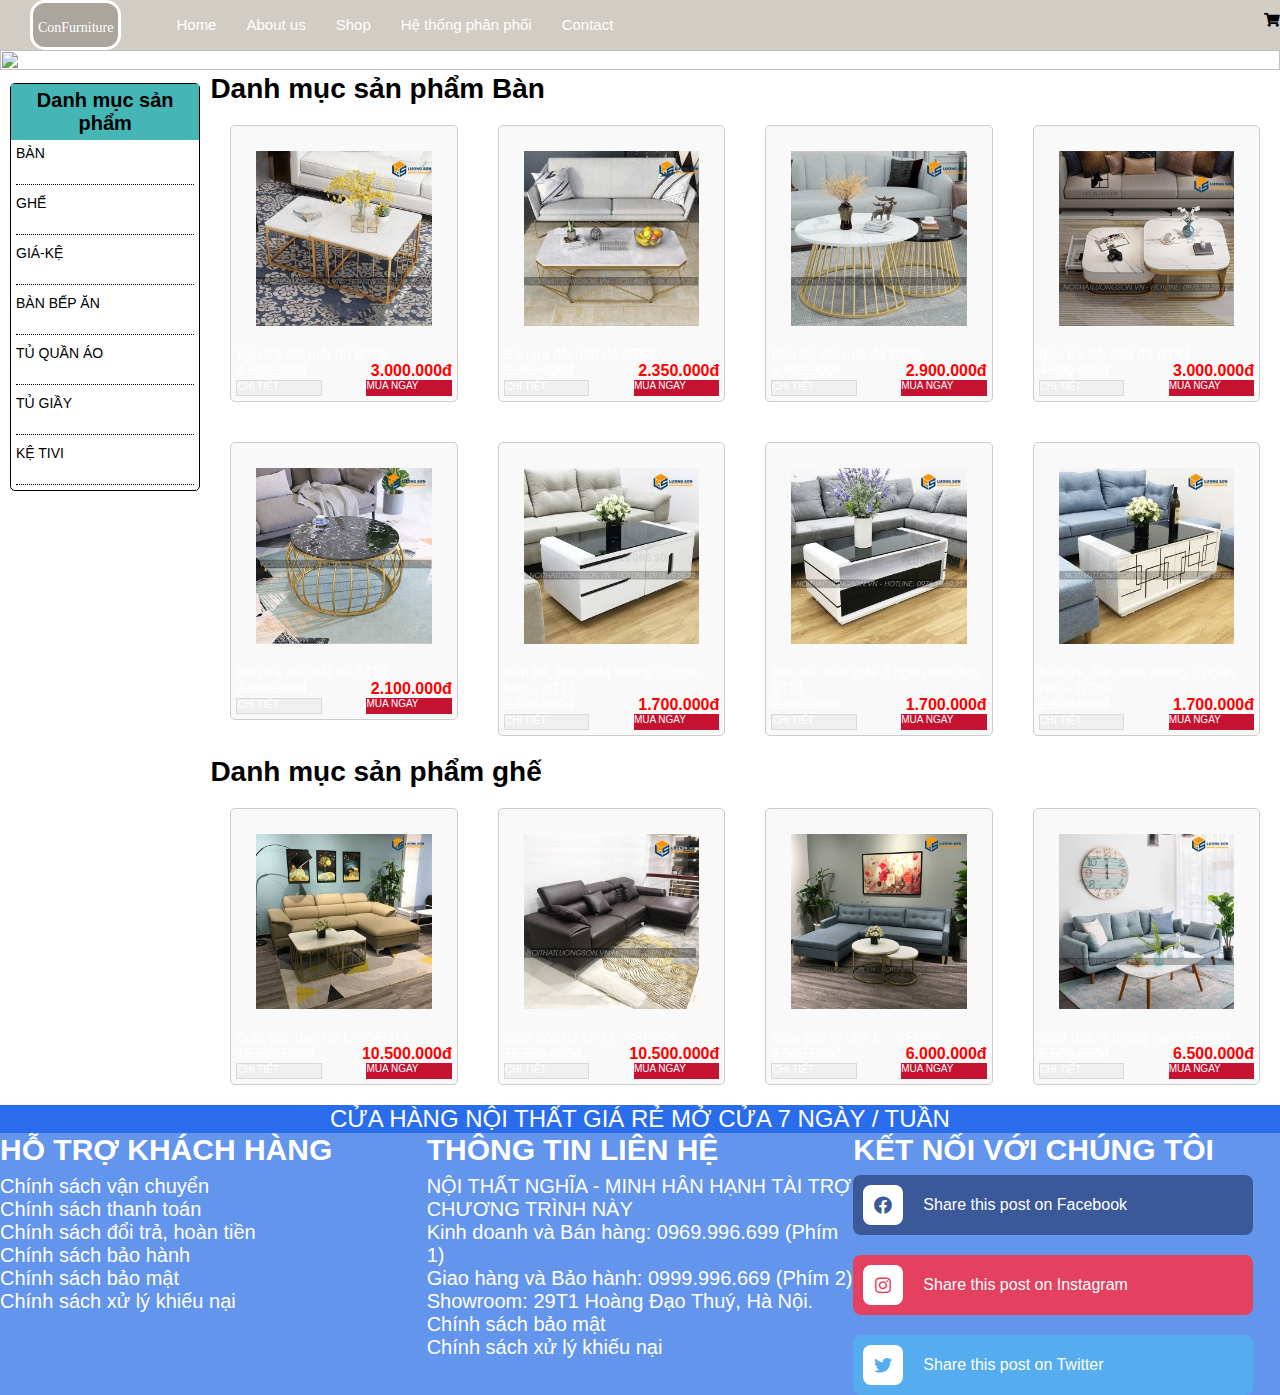
==== commit 849f0379: "all code" ====
--- a/index.html
+++ b/index.html
@@ -141,17 +141,17 @@
             <h1 style="font-size: 20px;background-color: rgb(69, 182, 182);padding: 5px; text-align: center;">Danh mục
                 sản phẩm</h1>
             <ul>
-                <li><a href="#">Bàn</a></li>
-                <li><a href="#">Ghế</a></li>
-                <li>Giá-kệ</li>
-                <li>Bàn bếp ăn</li>
-                <li>Tủ quần áo</li>
-                <li>Tủ giầy</li>
-                <li>Kệ TIVI</li>
+                <li><a href="#ban">Bàn</a></li>
+                <li><a href="#ghe">Ghế</a></li>
+                <li><a href="">Giá-kệ</a></li>
+                <li><a href="">Bàn bếp ăn</a></li>
+                <li><a href="">Tủ quần áo</a></li>
+                <li><a href="">Tủ giầy</a></li>
+                <li><a href="">Kệ TIVI</a></li>
             </ul>
         </div>
         <div class="sanpham-container">
-            <h1>Danh mục sản phẩm Bàn</h1>
+            <h1 id="ban">Danh mục sản phẩm Bàn</h1>
             <div class="list-table">
                 <ul class="list-unstyled product-style">
                     <!-- list san pham ban  -->
@@ -380,7 +380,7 @@
             </div>
 
             <!-- phan ghe -->
-            <h1>Danh mục sản phẩm ghế</h1>
+            <h1 id="ghe">Danh mục sản phẩm ghế</h1>
             <div class="list-table">
                 <ul class="list-unstyled product-style">
                     <!-- list san pham ban  -->
@@ -505,16 +505,68 @@
 
         </div>
 
+        <a href="#" class="cd-top">Back To Top</a>
     </div>
-    <!-- <div class="footer">
-        <div>
-            <p>
-                Sdt
-            </p>
-
+    <div class="footer">
+        <div class="card">
+            <div class="card-header">
+                CỬA HÀNG NỘI THẤT GIÁ RẺ MỞ CỬA 7 NGÀY / TUẦN
+            </div>
+            <div class="card-body col-xl-12">
+                <div style="width: 100%; text-align: start;">
+                    <div style="display: flex; flex-direction: column; justify-content: flex-start;">
+                        <h6 style="font-size:30px; font-weight:600;margin-bottom: 8px;">HỖ TRỢ KHÁCH HÀNG</h6>
+                        <p>Chính sách vận chuyển</p>
+                        <p>Chính sách thanh toán</p>
+                        <p>Chính sách đổi trả, hoàn tiền</p>
+                        <p>Chính sách bảo hành</p>
+                        <p>Chính sách bảo mật</p>
+                        <p>Chính sách xử lý khiếu nại</p>
+                    </div>
+                </div>
+                <div style="width: 100%; text-align: start;">
+                    <div style="display: flex; flex-direction: column; justify-content: flex-start;">
+                        <h6 style="font-size:30px; font-weight:600;margin-bottom: 8px;">THÔNG TIN LIÊN HỆ</h6>
+                        <p>NỘI THẤT NGHĨA - MINH HÂN HẠNH TÀI TRỢ CHƯƠNG TRÌNH NÀY</p>
+                        <p>Kinh doanh và Bán hàng: 0969.996.699 (Phím 1)</p>
+                        <p>Giao hàng và Bảo hành: 0999.996.669 (Phím 2)</p>
+                        <p>Showroom: 29T1 Hoàng Đạo Thuý, Hà Nội.</p>
+                        <p>Chính sách bảo mật</p>
+                        <p>Chính sách xử lý khiếu nại</p>
+                    </div>
+                </div>
+                <div style="width: 100%; text-align: start;">
+                    <div style="display: flex; flex-direction: column; justify-content: flex-start;">
+                        <h6 style="font-size:30px; font-weight:600;margin-bottom: 8px;">KẾT NỐI VỚI CHÚNG TÔI</h6>
+
+                        <head>
+                            <link rel="stylesheet" href="https://pro.fontawesome.com/releases/v5.10.0/css/all.css"
+                                integrity="sha384-AYmEC3Yw5cVb3ZcuHtOA93w35dYTsvhLPVnYs9eStHfGJvOvKxVfELGroGkvsg+p"
+                                crossOrigin="anonymous" />
+                        </head>
+
+                        <div class="social-share">
+                            <div class="social-share-item facebook">
+                                <i class="fab fa-facebook social-share-icon"></i>
+                                <span class="social-share-text">Share this post on Facebook</span>
+                            </div>
+                            <div class="social-share-item instagram">
+                                <i class="fab fa-instagram social-share-icon"></i>
+                                <span class="social-share-text">Share this post on Instagram</span>
+                            </div>
+                            <div class="social-share-item twitter">
+                                <i class="fab fa-twitter social-share-icon"></i>
+                                <span class="social-share-text">Share this post on Twitter</span>
+                            </div>
+                        </div>
+
+                    </div>
+                </div>
+
+            </div>
         </div>
-        <p>Footer</p>
-    </div> -->
+    </div>
+    <script src="./backtotop.js"></script>
 </body>
 
 </html>--- a/style.css
+++ b/style.css
@@ -17,6 +17,7 @@
 }
 .left ul li a{
     text-decoration: none;
+    font-size: 15px;
 }
 #name{
     margin-left: 10px;
@@ -87,15 +88,7 @@
     margin-top: 100px;
     text-align: center;
 }
-.footer {
-    /* position: fixed;
-    left: 0;
-    bottom: 0; */
-    width: 100%;
-    background-color: red;
-    color: white;
-    text-align: center;
-}
+
 
 .bar:hover {
     background-color: #49391841;
@@ -162,21 +155,25 @@
     border: 1px solid black;
     margin: 10px;
     border-radius: 5px;
+    height: fit-content;
 }
 .side-bar ul{
     display: flex;
     flex-direction: column;
 }
-.side-bar ul li{
+.side-bar ul li a{
     width: 100%;
     text-transform: uppercase;
     color: black;
+    text-decoration: none;
     border-bottom: 1px dotted black;
+
     
 }
-.side-bar ul li a{
-    /* color: #ffff; */
-    text-decoration: none;
+
+.side-bar ul li a:hover{
+    color: rgb(45, 184, 226);
+    
 }
 .container{
     display: flex;
@@ -241,4 +238,185 @@
 .after.btn{
     background-color: #c51230;
     color: #ffff;
-}+}
+
+/* footer */
+
+
+.footer {
+    /* position: fixed;
+    left: 0;
+    bottom: 0; */
+    width: 100%;
+    background-color: rgb(49, 127, 190);
+    color: white;
+    text-align: center;
+}
+.card .card-header{
+    background-color: rgb(41, 109, 236);
+    font-size: x-large;
+}
+.card .card-body{
+    background-color: cornflowerblue;
+}
+
+.card-body.col-xl-12{
+    display: flex;
+    /* flex-direction: row; */
+    justify-content: space-around;
+}
+.card-body.col-xl-12 div div p{
+    font-size: 20px;
+}
+/* ........... */
+/* mạng xã hội */
+@import url('https://fonts.googleapis.com/css2?family=Poppins:wght@300;400;600;700&display=swap');
+  :root {
+    --primary: #08aeea;
+    --secondary: #13D2B8;
+    --purple: #bd93f9;
+    --pink: #ff6bcb;
+    --blue: #8be9fd;
+    --gray: #333;
+    --font: "Poppins", sans-serif;
+    --gradient: linear-gradient(40deg, #ff6ec4, #7873f5);
+    --shadow: 0 0 15px 0 rgba(0,0,0,0.05);
+  }
+  *,
+  *:before,
+  *:after {
+    box-sizing: border-box;
+  }
+  html {
+    font-size: 62.5%;
+  }
+
+  body {
+    font-family: var(--font);
+    font-size: 1.4rem;
+    overflow-x: hidden;
+    font-weight: 300;
+  }
+
+  img {
+    display: block;
+    max-width: 100%;
+  }
+
+  a {
+    text-decoration: none;
+  }
+
+  input,
+  button,
+  textarea,
+  select {
+    font-family: var(--font);
+    font-size: 1.4rem;
+    font-weight: 300;
+    outline: none;
+    border: 0;
+    margin: 0;
+    padding: 0;
+    border-radius: 0;
+    -webkit-appearance: none;
+  }
+
+  button {
+    cursor: pointer;
+  }
+  
+          .social-share {
+            width: 100%;
+            max-width: 400px;
+            text-align: center;
+          }
+          .social-share div i{
+            line-height: 40px;
+          }
+          .social-share-icon {
+            width: 40px;
+            height: 40px;
+            background-color: white;
+            border-radius: inherit;
+            display: flex;
+            align-items: center;
+            justify-content: center;
+            font-size: 18px;
+          }
+          .social-share-text {
+            color: white;
+            margin-left: 20px;
+            font-size: 16px;
+          }
+
+          .social-share-item {
+            width: 100%;
+            padding: 10px;
+            border-radius: 8px;
+            display: flex;
+            align-items: center;
+            cursor: pointer;
+          }
+          .social-share-item.facebook {
+            background-color: #3b5999;
+          }
+          .social-share-item.facebook .social-share-icon {
+            color: #3b5999;
+          }
+          .social-share-item.instagram {
+            background-color: #e4405f;
+          }
+          .social-share-item.instagram .social-share-icon {
+            color: #e4405f;
+          }
+          .social-share-item.twitter {
+            background-color: #55acee;
+          }
+          .social-share-item.twitter .social-share-icon {
+            color: #55acee;
+          }
+          .social-share-item + .social-share-item {
+            margin-top: 20px;
+          }    
+/*  */
+/* back to top */
+a.cd-top {
+    cursor: pointer;
+    display: inline-block;
+    height: 40px;
+    width: 40px;
+    position: fixed;
+    bottom: 10px;
+    right: 10px;
+    box-shadow: 0 0 10px rgba(0, 0, 0, 0.05);
+    /* image replacement properties */
+    overflow: hidden;
+    text-indent: 100%;
+    white-space: nowrap;
+    background: #3097D1 url("https://thinhweb.com/wp-content/themes/thinhweb/images/cd-top-arrow.svg") no-repeat center 50%;
+    visibility: hidden;
+    opacity: 0;
+    -webkit-transition: opacity .3s 0s, visibility 0s .3s;
+    -moz-transition: opacity .3s 0s, visibility 0s .3s;
+    transition: opacity .3s 0s, visibility 0s .3s;
+    }
+    a.cd-top.cd-is-visible, a.cd-top.cd-fade-out, .no-touch a.cd-top:hover {
+    -webkit-transition: opacity .3s 0s, visibility 0s 0s;
+    -moz-transition: opacity .3s 0s, visibility 0s 0s;
+    transition: opacity .3s 0s, visibility 0s 0s;
+    }
+    a.cd-top, a.cd-top:visited, a.cd-top:hover {
+    color: #CCCCCC;
+    text-decoration: none;
+    }
+    a.cd-top.cd-is-visible {
+    /* the button becomes visible */
+    visibility: visible;
+    opacity: 1;
+    }
+    a.cd-top.cd-fade-out {
+    /* if the user keeps scrolling down, the button is out of focus and becomes less visible */
+    opacity: 1;
+    }
+
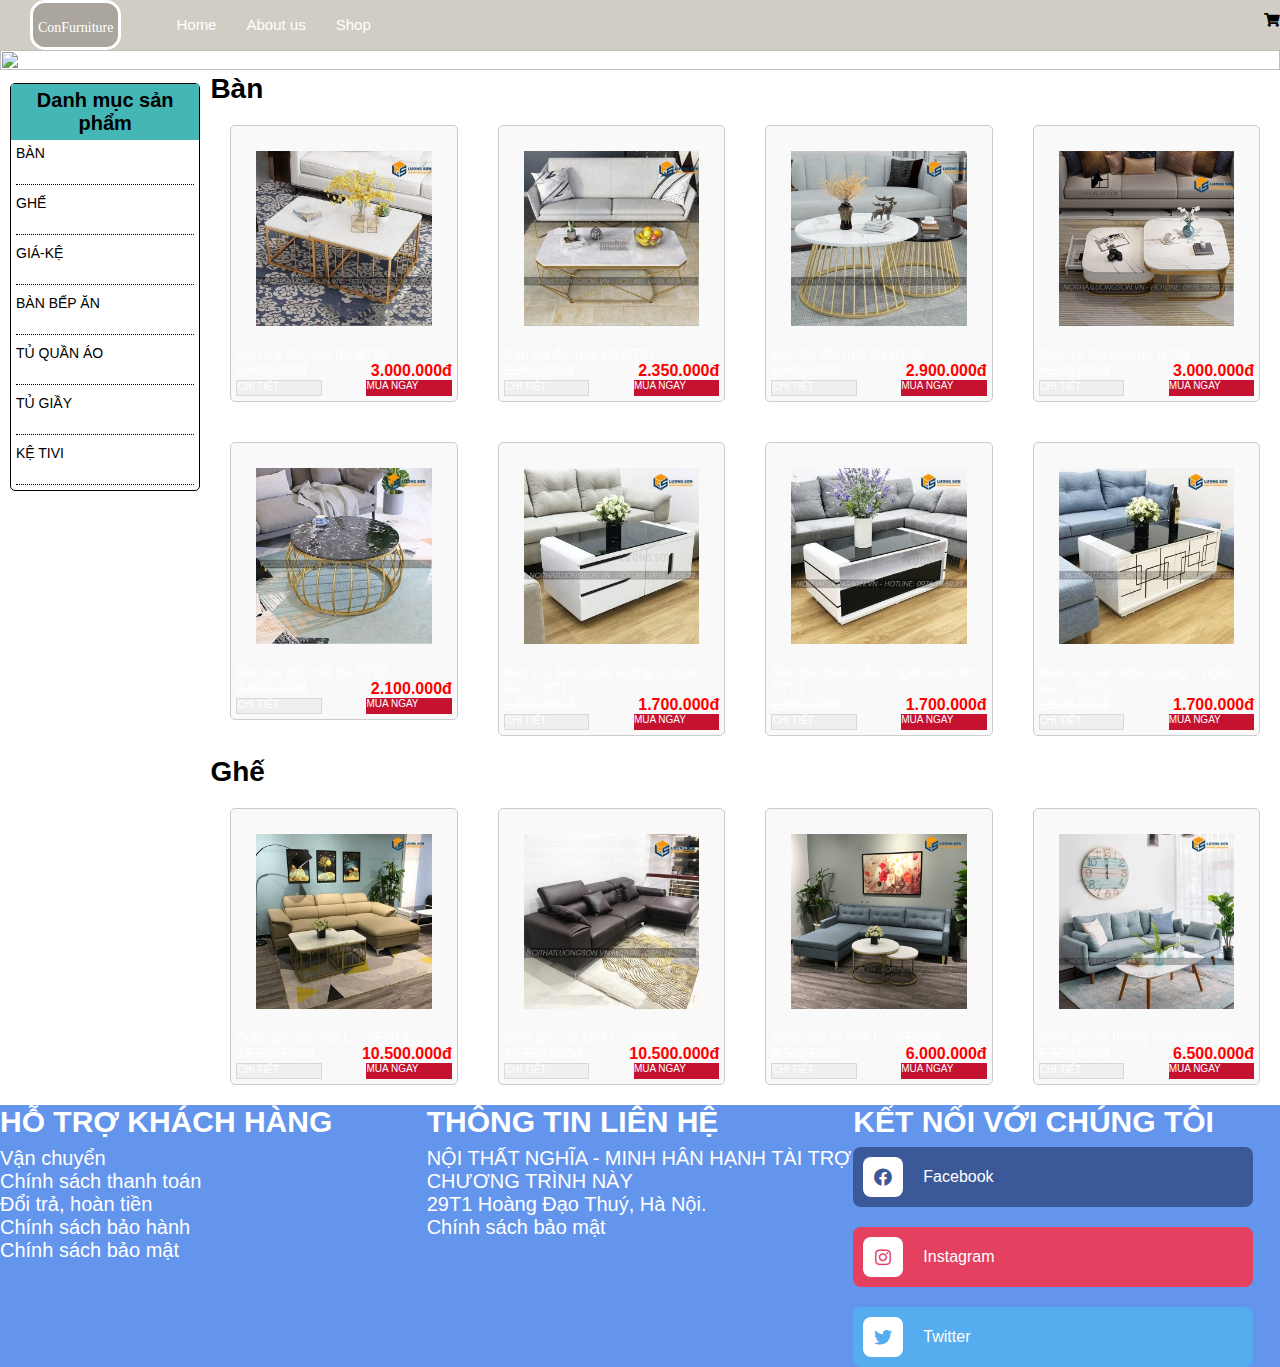
==== commit 62c2e4be: "last touch" ====
--- a/index.html
+++ b/index.html
@@ -20,13 +20,11 @@
                 <li><a href="home.html">Home</a></li>
                 <li><a href="">About us</a></li>
                 <li><a href="index.html">Shop</a></li>
-                <li><a href="index.html">Hệ thống phân phối</a></li>
-                <li><a href="index.html">Contact</a></li>
 
             </ul>
         </div>
         <div class="right">
-            <div class="cart-icon"><i class="fas fa-shopping-cart"></i></div>
+            <div class="cart-icon"><i class="fas fa-shopping-cart" style=";"></i></div>
         </div>
     </div>
 
@@ -34,6 +32,11 @@
         <img style="width: 100%;height: 100%;"
             src="https://nhadep.com.vn/Uploads/images/banner/Slide-trang-chu/slide-1.jpg" alt="">
     </div>
+<!-- Phần  làm Trang web bé hơn sau -->
+
+
+
+
 
     <!-- <div style="display: flex;" class="content-contaner">
         <div class="right-content">
@@ -151,7 +154,7 @@
             </ul>
         </div>
         <div class="sanpham-container">
-            <h1 id="ban">Danh mục sản phẩm Bàn</h1>
+            <h1 id="ban"> Bàn</h1>
             <div class="list-table">
                 <ul class="list-unstyled product-style">
                     <!-- list san pham ban  -->
@@ -380,7 +383,7 @@
             </div>
 
             <!-- phan ghe -->
-            <h1 id="ghe">Danh mục sản phẩm ghế</h1>
+            <h1 id="ghe">Ghế</h1>
             <div class="list-table">
                 <ul class="list-unstyled product-style">
                     <!-- list san pham ban  -->
@@ -509,30 +512,25 @@
     </div>
     <div class="footer">
         <div class="card">
-            <div class="card-header">
-                CỬA HÀNG NỘI THẤT GIÁ RẺ MỞ CỬA 7 NGÀY / TUẦN
-            </div>
+
             <div class="card-body col-xl-12">
                 <div style="width: 100%; text-align: start;">
                     <div style="display: flex; flex-direction: column; justify-content: flex-start;">
                         <h6 style="font-size:30px; font-weight:600;margin-bottom: 8px;">HỖ TRỢ KHÁCH HÀNG</h6>
-                        <p>Chính sách vận chuyển</p>
+                        <p>Vận chuyển</p>
                         <p>Chính sách thanh toán</p>
-                        <p>Chính sách đổi trả, hoàn tiền</p>
+                        <p>Đổi trả, hoàn tiền</p>
                         <p>Chính sách bảo hành</p>
                         <p>Chính sách bảo mật</p>
-                        <p>Chính sách xử lý khiếu nại</p>
+
                     </div>
                 </div>
                 <div style="width: 100%; text-align: start;">
                     <div style="display: flex; flex-direction: column; justify-content: flex-start;">
                         <h6 style="font-size:30px; font-weight:600;margin-bottom: 8px;">THÔNG TIN LIÊN HỆ</h6>
                         <p>NỘI THẤT NGHĨA - MINH HÂN HẠNH TÀI TRỢ CHƯƠNG TRÌNH NÀY</p>
-                        <p>Kinh doanh và Bán hàng: 0969.996.699 (Phím 1)</p>
-                        <p>Giao hàng và Bảo hành: 0999.996.669 (Phím 2)</p>
-                        <p>Showroom: 29T1 Hoàng Đạo Thuý, Hà Nội.</p>
+                        <p>29T1 Hoàng Đạo Thuý, Hà Nội.</p>
                         <p>Chính sách bảo mật</p>
-                        <p>Chính sách xử lý khiếu nại</p>
                     </div>
                 </div>
                 <div style="width: 100%; text-align: start;">
@@ -548,15 +546,15 @@
                         <div class="social-share">
                             <div class="social-share-item facebook">
                                 <i class="fab fa-facebook social-share-icon"></i>
-                                <span class="social-share-text">Share this post on Facebook</span>
+                                <span class="social-share-text">Facebook</span>
                             </div>
                             <div class="social-share-item instagram">
                                 <i class="fab fa-instagram social-share-icon"></i>
-                                <span class="social-share-text">Share this post on Instagram</span>
+                                <span class="social-share-text">Instagram</span>
                             </div>
                             <div class="social-share-item twitter">
                                 <i class="fab fa-twitter social-share-icon"></i>
-                                <span class="social-share-text">Share this post on Twitter</span>
+                                <span class="social-share-text">Twitter</span>
                             </div>
                         </div>
 
--- a/style.css
+++ b/style.css
@@ -221,6 +221,7 @@
     border: 1px solid #CCC;
     border-radius: 5px;
     margin: 20px;
+
 }
 .add_to_your_cart{
     display: flex;
@@ -367,7 +368,7 @@
           .social-share-item.instagram {
             background-color: #e4405f;
           }
-          .social-share-item.instagram .social-share-icon {
+          .social-share-item.instagram .social-share-icon { 
             color: #e4405f;
           }
           .social-share-item.twitter {
